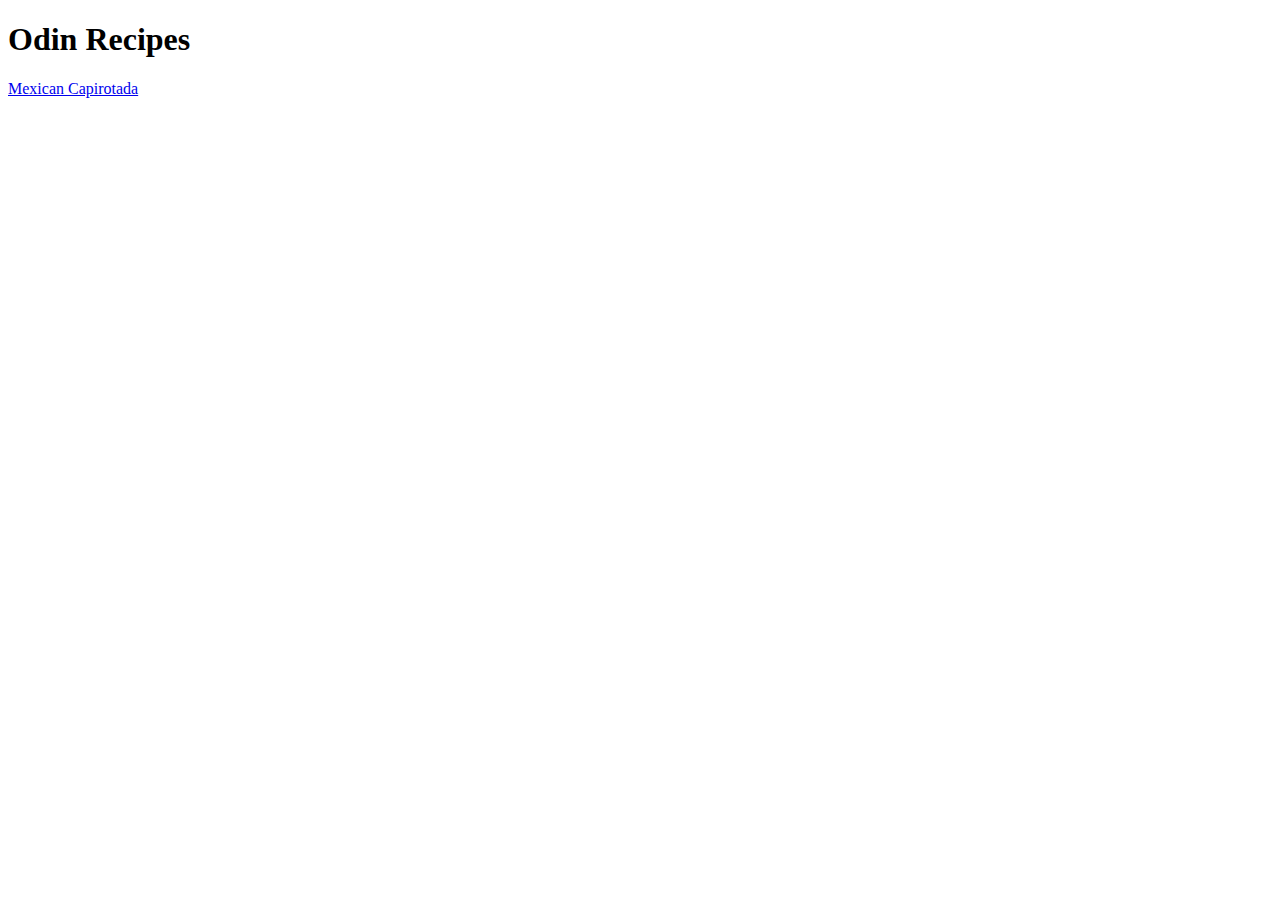
==== index.html @ 642d1356 "Create index and first recipe" ====
<!DOCTYPE html>
<html lang="en">
<head>
    <meta charset="UTF-8">
    <meta http-equiv="X-UA-Compatible" content="IE=edge">
    <meta name="viewport" content="width=device-width, initial-scale=1.0">
</head>
<body>
    <h1>Odin Recipes</h1>
    <a href="./recipes/capirotada.html">Mexican Capirotada</a>
</body>
</html>
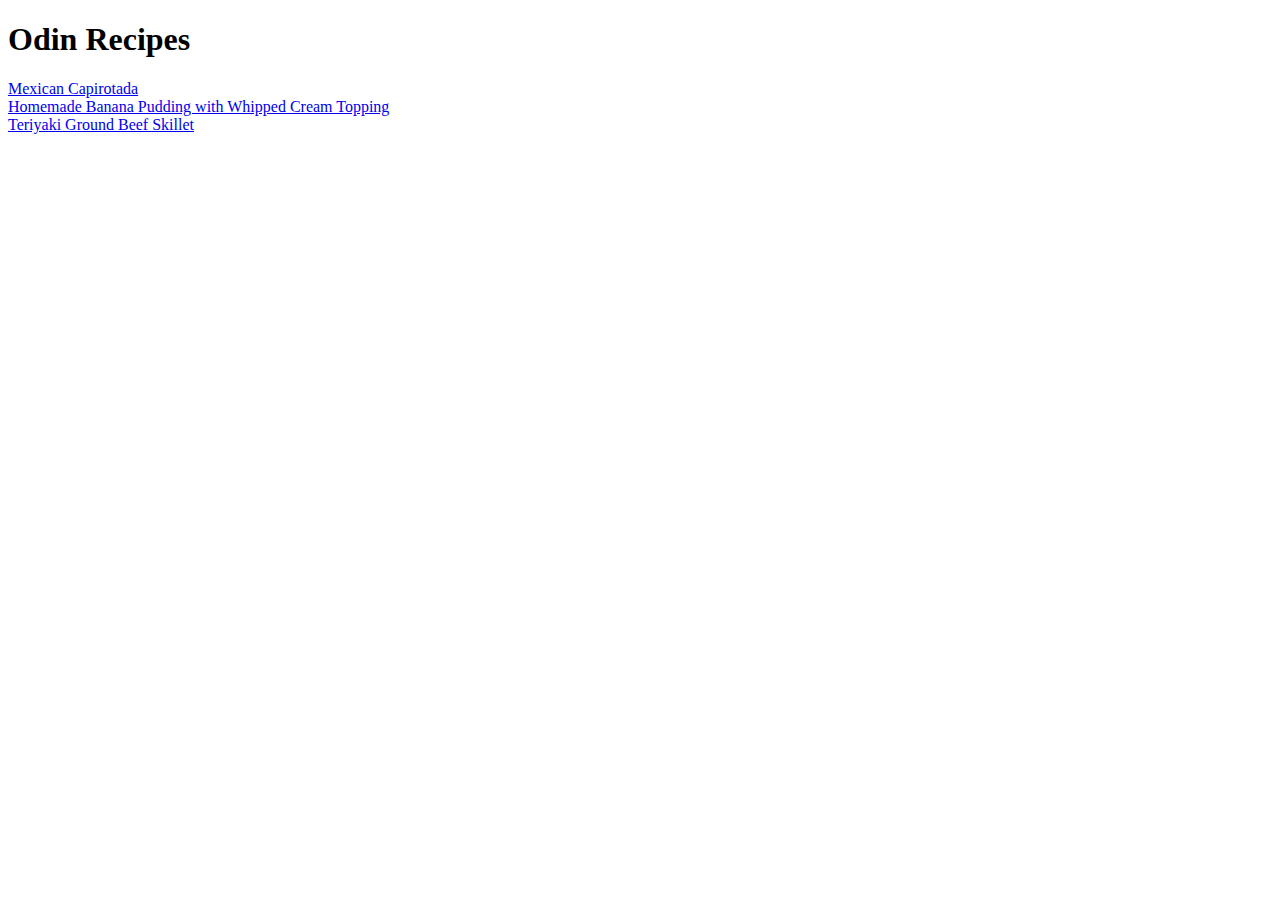
==== commit 5ef1dc77: "Create skillet.html and add to index.html" ====
--- a/index.html
+++ b/index.html
@@ -4,9 +4,14 @@
     <meta charset="UTF-8">
     <meta http-equiv="X-UA-Compatible" content="IE=edge">
     <meta name="viewport" content="width=device-width, initial-scale=1.0">
+<title>Odin Recipes</title>
 </head>
 <body>
     <h1>Odin Recipes</h1>
     <a href="./recipes/capirotada.html">Mexican Capirotada</a>
+    <br>
+    <a href="./recipes/pudding.html">Homemade Banana Pudding with Whipped Cream Topping</a>
+    <br>
+    <a href="./recipes/skillet.html">Teriyaki Ground Beef Skillet</a>
 </body>
 </html>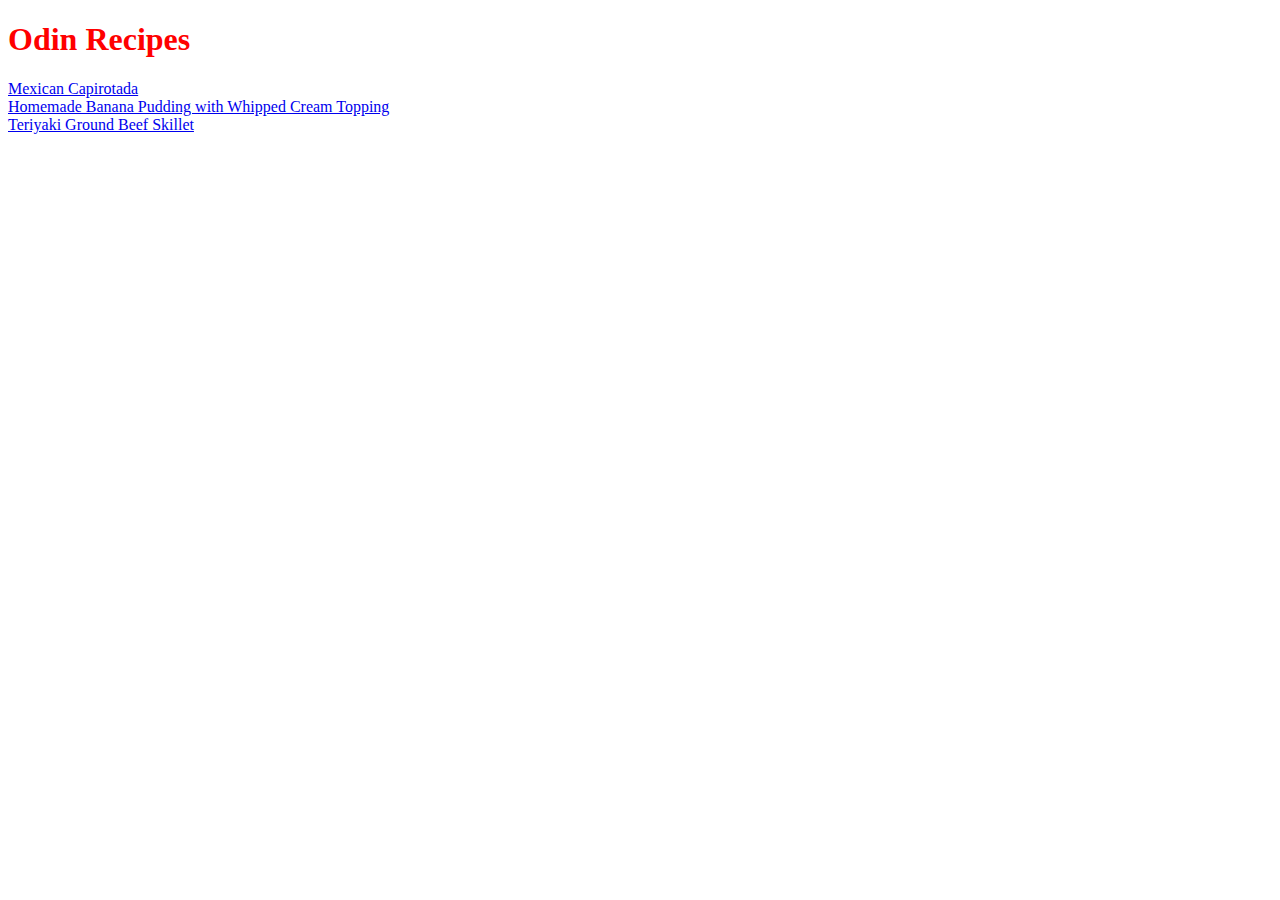
==== commit ff03bde0: "Modify htmls" ====
--- a/index.html
+++ b/index.html
@@ -4,7 +4,8 @@
     <meta charset="UTF-8">
     <meta http-equiv="X-UA-Compatible" content="IE=edge">
     <meta name="viewport" content="width=device-width, initial-scale=1.0">
-<title>Odin Recipes</title>
+    <link rel="stylesheet" href="./Styles/style.css">
+    <title>Odin Recipes</title>
 </head>
 <body>
     <h1>Odin Recipes</h1>
--- a/Styles/style.css
+++ b/Styles/style.css
@@ -0,0 +1,22 @@
+h1{
+    color: red;
+    font-family: 'Times New Roman', Times, serif;
+}
+h2{
+    color: white;
+    background-color: black;
+    font-family: Arial, Helvetica, sans-serif;
+}
+h3{
+    color: red;
+}
+
+p{
+    text-align: center;
+    text-transform: capitalize;
+}
+
+li{
+    text-transform: capitalize;
+    font-family:'Times New Roman', Times, serif;
+}